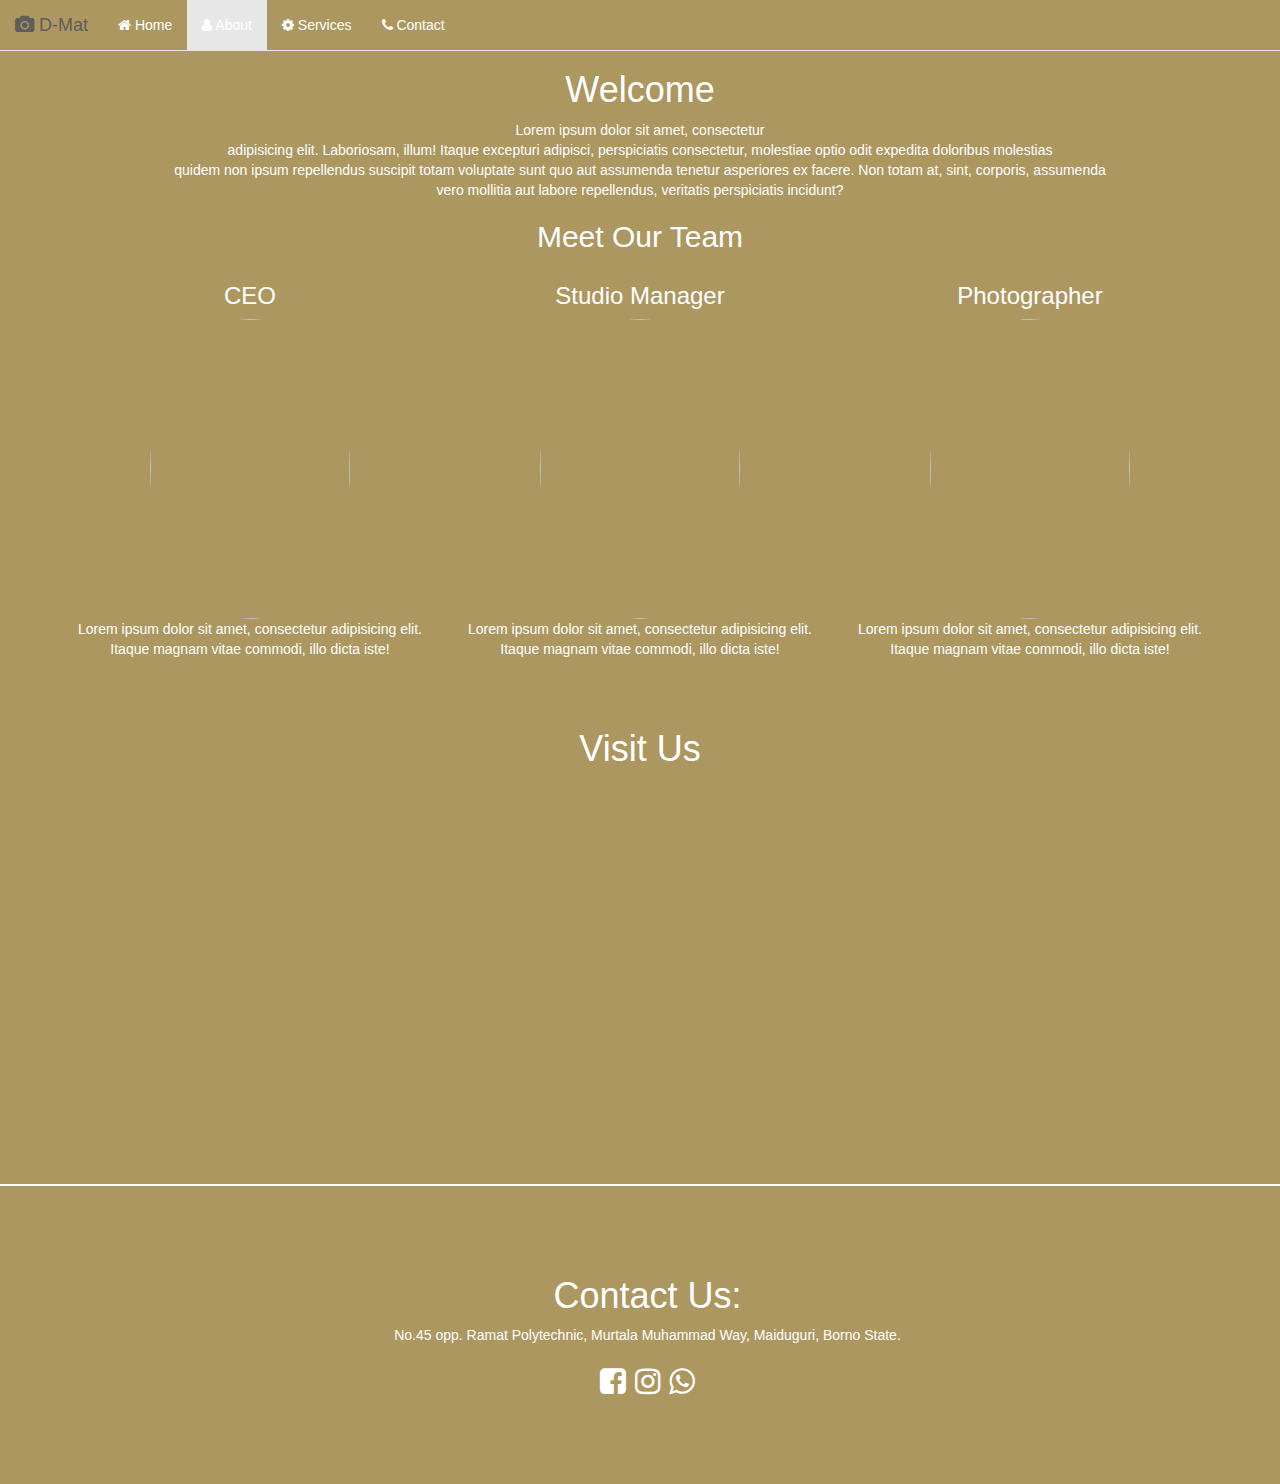
==== more.html @ cf01f00b "initial commit" ====
<!DOCTYPE html>
<html lang="en">

<head>
	<meta charset="utf-8">
	<meta name="viewport" content="width=device-width, initial-scale=1.0">
	<link rel="stylesheet" media="screen" href="https://cdnjs.cloudflare.com/ajax/libs/twitter-bootstrap/3.3.5/css/bootstrap.min.css">
    <link rel="stylesheet" href="css/font-awesome.min.css">
    <link rel="stylesheet" href="css/style.css">
    <link rel="stylesheet" href=https://maxcdn.bootstrapcdn.com/font-awesome/4.6.3/css/font-awesome.min.css>
	<title>D-mat</title>

</head>

<body style="background-color: #ad9760; color: white; text-align: center; padding-top: 50px;">
   <!--navbar starts here-->
<nav class="navbar navbar-default navbar-fixed-top" id="navbarphoto">
  <div class="container-fluid">
    <!-- Brand and toggle get grouped for better mobile display -->
    <div class="navbar-header">
      <button type="button" class="navbar-toggle collapsed" data-toggle="collapse" data-target="#bs-example-navbar-collapse-1" aria-expanded="false">
        <span class="sr-only">Toggle navigation</span>
        <span class="icon-bar"></span>
        <span class="icon-bar"></span>
        <span class="icon-bar"></span>
      </button>
      <a class="navbar-brand " href="#"><i class="fa fa-camera"></i> D-Mat</a>
    </div>

    <!-- Collect the nav links, forms, and other content for toggling -->
    <div class="collapse navbar-collapse" id="bs-example-navbar-collapse-1" id="navbar-default">
          <ul class="nav navbar-nav navbar-left" class="nav navbar-left" role="tablist">
            <li ><a href="index.html"><i class="fa fa-home"></i> Home<span class="sr-only"></span></a></li>
             <li class="active"><a href="#about"><i class="fa fa-user"> </i> About</a></li>
            <li><a href="#services"><i class="fa fa-gear"></i> Services</a></li>
            <li><a href="#contact"><i class="fa fa-phone"></i> Contact</a></li>
       
          </ul>
      
      
    </div><!-- /.navbar-collapse -->
  </div><!-- /.container-fluid -->
</nav>
<!--navbar ends here-->
    <h1>Welcome</h1>
    <p style="">Lorem ipsum dolor sit amet, consectetur <br> adipisicing elit. Laboriosam, illum! Itaque excepturi adipisci, perspiciatis consectetur, molestiae optio odit expedita doloribus molestias  <br>quidem non ipsum repellendus suscipit totam voluptate sunt quo aut assumenda tenetur asperiores ex facere. Non totam at, sint, corporis, assumenda <br> vero mollitia aut labore repellendus, veritatis perspiciatis incidunt?</p>
    <h2>Meet Our Team</h2>
   

	<div class="container">
            <div class="row">
                <div class="col-lg-4">
                    <h3>CEO</h3>
                    
                    <img src="images/ceo.jpg" alt="" width="200" height="300" class="img-circle">
                    <p>Lorem ipsum dolor sit amet, consectetur adipisicing elit. <br>Itaque magnam vitae commodi, illo dicta iste!</p>
                </div>
                <div class="col-lg-4"><h3>Studio Manager</h3>
                   
                    <img src="images/diq.PNG" alt="" width="200" height="300" class="img-circle">
                    <p>Lorem ipsum dolor sit amet, consectetur adipisicing elit. <br>Itaque magnam vitae commodi, illo dicta iste!</p>
                    </div>
                <div class="col-lg-4"><h3>Photographer</h3>
                    
                    <img src="images/she.PNG" alt="" width="200" height="300" class="img-circle">
                    <p>Lorem ipsum dolor sit amet, consectetur adipisicing elit. <br>Itaque magnam vitae commodi, illo dicta iste!</p>
                    </div>
            </div>
	</div>
	<br>
	<br>
	<h1>Visit Us</h1>
  <iframe width="520" height="400" frameborder="0" scrolling="no" marginheight="0" marginwidth="0" id="gmap_canvas" src="https://maps.google.com/maps?width=520&amp;height=400&amp;hl=en&amp;q=%20Yobe%20NYSC%20Orietation%20Camp%20Dazigau,%20Maiduguri-Potiskum%20Road,%20622101,%20Potiskum+()&amp;t=&amp;z=12&amp;ie=UTF8&amp;iwloc=B&amp;output=embed">

  </iframe>
	<div id="contact" class="fourth">
    <h1>Contact Us:</h1>
    <p>No.45 opp. Ramat Polytechnic, Murtala Muhammad Way, Maiduguri, Borno State. </p>
    <h2><a href="https://www.facebook.com/groups/3126062031053170/"><i class="fa fa-facebook-square"></i></a>
      <a href="https://WWW.instagram.com/nyscyobe_saed"> <i class="fa fa-instagram"></i></a>
      <a href="https://chat.whatsapp.com/G4Owlc6fMCG7JCoK2OB2wf"><i class="fa fa-whatsapp"></i></a>
      </h2>
      
      
     
      
            
 </div>
	

	<script src="https://cdnjs.cloudflare.com/ajax/libs/jquery/1.11.3/jquery.min.js"></script>
	<script src="https://cdnjs.cloudflare.com/ajax/libs/twitter-bootstrap/3.3.5/js/bootstrap.min.js"></script>

	<script>
	</script>

</body>

</html>
---- css/style.css ----
body{  
    margin: 0;
    padding: 0;
    font-family: 'Acme', sans-serif;
}
.navbar-default{
    background-color:#ad9760;
    color: white;
    
}


.navbar-default .navbar-brand{
    color: white;
}
.navbar-default  .navbar-collapse .navbar-nav
a{
    color: white;
}
.first{
    background-size: cover;
    height: 768px;
    text-align: center;
    color: #e3c306;
    background-position: center fixed;
    position: relative;
}
.up{

    background-color: white;
    opacity: 0.8;
    margin: 10% 10%;
    padding: 5%  0;
}

#linetop{
    margin: 10% 0 0 45%;
    width: 10%;
    border: 2px solid #ad9760;
    border-top-left-radius: 5px;
    border-top-right-radius: 5px;
    text-align: center;

   
    
    
}
#linebottom{
    margin:2% 0% 0% 46%;
    border: 2px solid white;
    border-top-left-radius: 5px;
    border-top-right-radius: 5px;
    width: 100px;
    text-align: center;

   
    
    
}
.second{
    text-align: center;
    background-color: #ad9760;
    height: 700px;
    background-size: cover;
    color: white;
}
.second h1{
    margin-top: 250px;
    margin-left: 600px;
    margin-right: 600px;
    border-top: 4px solid white;
    padding: 10px;
    border-radius: 5px;
   
}
.second button{
    background-color: white;
    border: 2px solid black;
}
.second button a{
    color: black;
}
.pic1{
    background-image: url(../images/parade.JPG);
    background-size: cover;
    height: 500px;
    text-align: center;
    color: white;
    margin-top: -20px;
    
}
.pic1 h1{
    
}.pic2{
    background-image: url(../images/social.JPG);
    background-size: cover;
    height: 500px;
    text-align: center;
    color: white;
    margin-top: -20px;
    
}
.pic2 h1{
    
}
.pic3{
     background-image: url(../images/culture.JPG);
    background-size: cover;
    height: 500px;
    text-align: center;
    color: white;
    margin-top: -20px;
}
.pic3 h1{
    
}.pic4{
    margin-top: -20px;
     background-image: url(../images/sport.JPG);
    background-size: cover;
    height: 500px;
    text-align: center;
    color: white;
}
.pic4 h1{
   
}
.third{
     
}
.fourth{
    height: 300px;
    background-color: #ad9760;
    color: white;
    padding: 70px;
    border-top: 2px solid white;
    text-align: center;
    margin-right: -15px;
    
    
    
}
.fourth a{
    
    background-color:  #ad9760;
    color: white;
}
.navbar-default  .navbar-collapse .navbar-nav
a:active{
    color: black;
}
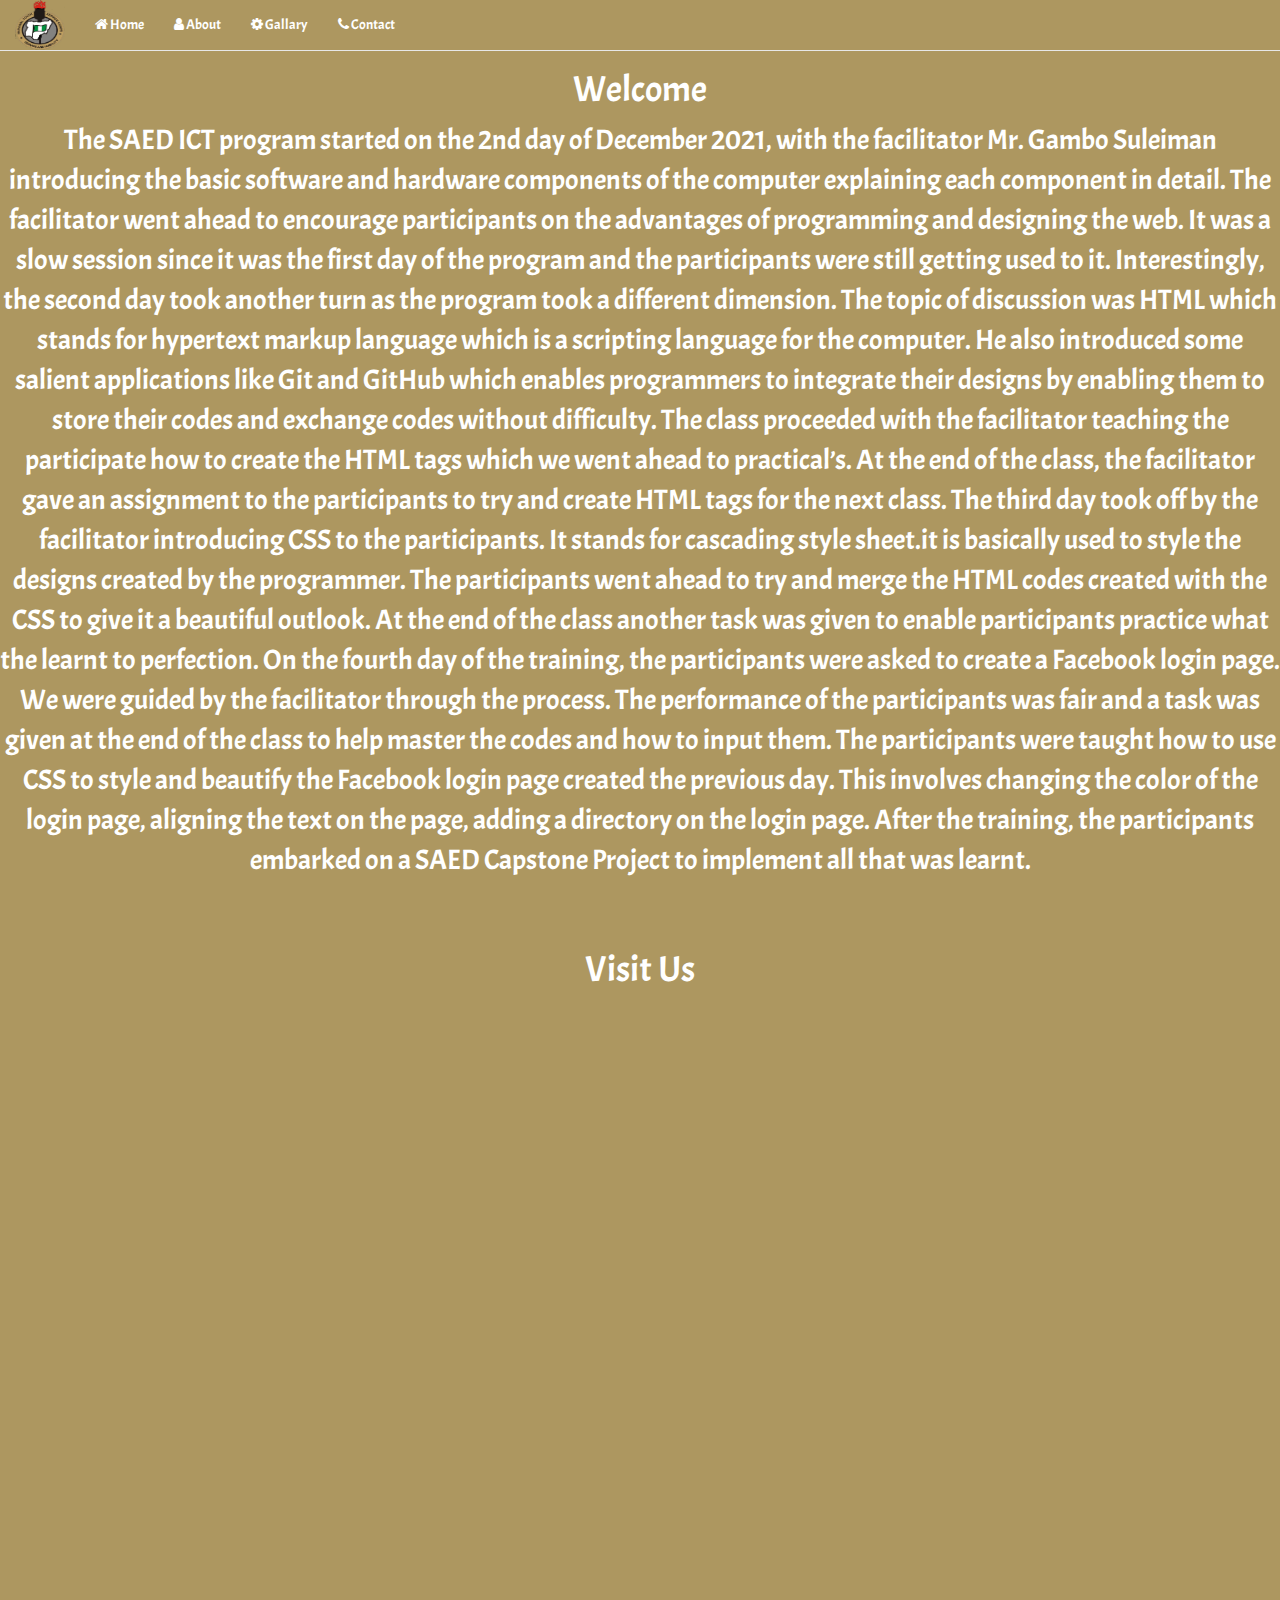
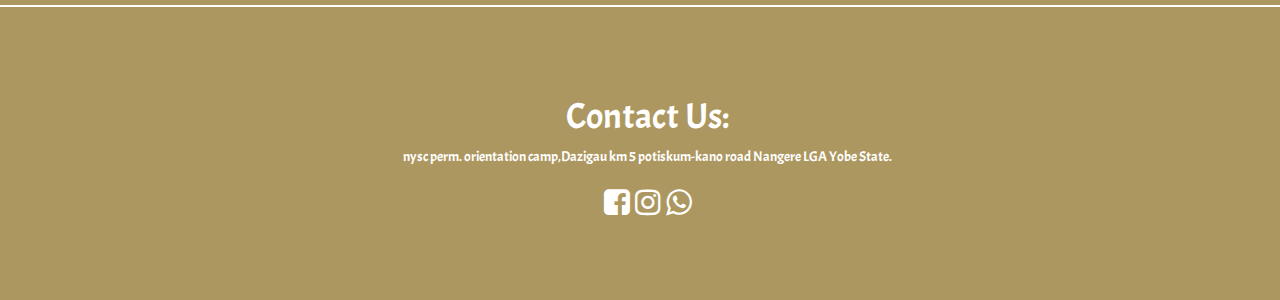
==== commit f587cd2b: "second commit" ====
--- a/more.html
+++ b/more.html
@@ -6,6 +6,7 @@
 	<meta name="viewport" content="width=device-width, initial-scale=1.0">
 	<link rel="stylesheet" media="screen" href="https://cdnjs.cloudflare.com/ajax/libs/twitter-bootstrap/3.3.5/css/bootstrap.min.css">
     <link rel="stylesheet" href="css/font-awesome.min.css">
+    <link href="https://fonts.googleapis.com/css?family=Acme&display=swap" rel="stylesheet">
     <link rel="stylesheet" href="css/style.css">
     <link rel="stylesheet" href=https://maxcdn.bootstrapcdn.com/font-awesome/4.6.3/css/font-awesome.min.css>
 	<title>D-mat</title>
@@ -14,7 +15,8 @@
 
 <body style="background-color: #ad9760; color: white; text-align: center; padding-top: 50px;">
    <!--navbar starts here-->
-<nav class="navbar navbar-default navbar-fixed-top" id="navbarphoto">
+
+<nav class="navbar navbar-default navbar-fixed-top" id="navbarphoto" style="max-width: auto;">
   <div class="container-fluid">
     <!-- Brand and toggle get grouped for better mobile display -->
     <div class="navbar-header">
@@ -24,15 +26,16 @@
         <span class="icon-bar"></span>
         <span class="icon-bar"></span>
       </button>
-      <a class="navbar-brand " href="#"><i class="fa fa-camera"></i> D-Mat</a>
+      <a class="navbar-brand " href="#"> <img src="images/l.png" alt="logo" width="50px" height="50px" style="margin-top:-30%;"> </a>
     </div>
 
     <!-- Collect the nav links, forms, and other content for toggling -->
     <div class="collapse navbar-collapse" id="bs-example-navbar-collapse-1" id="navbar-default">
           <ul class="nav navbar-nav navbar-left" class="nav navbar-left" role="tablist">
+            
             <li ><a href="index.html"><i class="fa fa-home"></i> Home<span class="sr-only"></span></a></li>
-             <li class="active"><a href="#about"><i class="fa fa-user"> </i> About</a></li>
-            <li><a href="#services"><i class="fa fa-gear"></i> Services</a></li>
+             <li><a href="#about"><i class="fa fa-user"> </i> About</a></li>
+            <li><a href="#services"><i class="fa fa-gear"></i> Gallary</a></li>
             <li><a href="#contact"><i class="fa fa-phone"></i> Contact</a></li>
        
           </ul>
@@ -43,11 +46,18 @@
 </nav>
 <!--navbar ends here-->
     <h1>Welcome</h1>
-    <p style="">Lorem ipsum dolor sit amet, consectetur <br> adipisicing elit. Laboriosam, illum! Itaque excepturi adipisci, perspiciatis consectetur, molestiae optio odit expedita doloribus molestias  <br>quidem non ipsum repellendus suscipit totam voluptate sunt quo aut assumenda tenetur asperiores ex facere. Non totam at, sint, corporis, assumenda <br> vero mollitia aut labore repellendus, veritatis perspiciatis incidunt?</p>
-    <h2>Meet Our Team</h2>
+    <p class="abouttext">The SAED ICT program started on the 2nd day of December 2021, with the facilitator Mr. Gambo Suleiman introducing the basic software and hardware components of the computer explaining each component in detail. The facilitator went ahead to encourage participants on the advantages of programming and designing the web. It was a slow session since it was the first day of the program and the participants were still getting used to it.
+      Interestingly, the second day took another turn as the program took a different dimension. The topic of discussion was HTML which stands for hypertext markup language which is a scripting language for the computer. He also introduced some salient applications like Git and GitHub which enables programmers to integrate their designs by enabling them to store their codes and exchange codes without difficulty.
+      The class proceeded with the facilitator teaching the participate how to create the HTML tags which we went ahead to practical’s. At the end of the class, the facilitator gave an assignment to the participants to try and create HTML tags for the next class.  
+      The third day took off by the facilitator introducing CSS to the participants. It stands for cascading style sheet.it is basically used to style the designs created by the programmer. The participants went ahead to try and merge the HTML codes created with the CSS to give it a beautiful outlook. At the end of the class another task was given to enable participants practice what the learnt to perfection.
+      On the fourth day of the training, the participants were asked to create a Facebook login page. We were guided by the facilitator through the process. The performance of the participants was fair and a task was given at the end of the class to help master the codes and how to input them.
+      The participants were taught how to use CSS to style and beautify the Facebook login page created the previous day. This involves changing the color of the login page, aligning the text on the page, adding a directory on the login page.
+      After the training, the participants embarked on a SAED Capstone Project to implement all that was learnt.
+      </p>
+    <!-- <h2>Meet Our Team</h2> -->
    
 
-	<div class="container">
+	<!-- <div class="container">
             <div class="row">
                 <div class="col-lg-4">
                     <h3>CEO</h3>
@@ -66,16 +76,16 @@
                     <p>Lorem ipsum dolor sit amet, consectetur adipisicing elit. <br>Itaque magnam vitae commodi, illo dicta iste!</p>
                     </div>
             </div>
-	</div>
+	</div> -->
 	<br>
 	<br>
 	<h1>Visit Us</h1>
-  <iframe width="520" height="400" frameborder="0" scrolling="no" marginheight="0" marginwidth="0" id="gmap_canvas" src="https://maps.google.com/maps?width=520&amp;height=400&amp;hl=en&amp;q=%20Yobe%20NYSC%20Orietation%20Camp%20Dazigau,%20Maiduguri-Potiskum%20Road,%20622101,%20Potiskum+()&amp;t=&amp;z=12&amp;ie=UTF8&amp;iwloc=B&amp;output=embed">
+  <iframe width="100%" height="600px" frameborder="0" scrolling="no" marginheight="0" marginwidth="0" id="gmap_canvas" src="https://maps.google.com/maps?width=520&amp;height=400&amp;hl=en&amp;q=%20Yobe%20NYSC%20Orietation%20Camp%20Dazigau,%20Maiduguri-Potiskum%20Road,%20622101,%20Potiskum+()&amp;t=&amp;z=12&amp;ie=UTF8&amp;iwloc=B&amp;output=embed">
 
   </iframe>
 	<div id="contact" class="fourth">
     <h1>Contact Us:</h1>
-    <p>No.45 opp. Ramat Polytechnic, Murtala Muhammad Way, Maiduguri, Borno State. </p>
+    <p>nysc perm. orientation camp,Dazigau km 5 potiskum-kano road Nangere LGA Yobe State. </p>
     <h2><a href="https://www.facebook.com/groups/3126062031053170/"><i class="fa fa-facebook-square"></i></a>
       <a href="https://WWW.instagram.com/nyscyobe_saed"> <i class="fa fa-instagram"></i></a>
       <a href="https://chat.whatsapp.com/G4Owlc6fMCG7JCoK2OB2wf"><i class="fa fa-whatsapp"></i></a>
--- a/css/style.css
+++ b/css/style.css
@@ -18,6 +18,7 @@
     color: white;
 }
 .first{
+    background-image: url(../images/bg.JPG);
     background-size: cover;
     height: 768px;
     text-align: center;
@@ -50,7 +51,7 @@
     border: 2px solid white;
     border-top-left-radius: 5px;
     border-top-right-radius: 5px;
-    width: 100px;
+    width: 10%;
     text-align: center;
 
    
@@ -58,6 +59,7 @@
     
 }
 .second{
+    
     text-align: center;
     background-color: #ad9760;
     height: 700px;
@@ -66,8 +68,8 @@
 }
 .second h1{
     margin-top: 250px;
-    margin-left: 600px;
-    margin-right: 600px;
+    /* margin-left: 600px;
+    margin-right: 600px; */
     border-top: 4px solid white;
     padding: 10px;
     border-radius: 5px;
@@ -75,10 +77,11 @@
 }
 .second button{
     background-color: white;
-    border: 2px solid black;
+    border: 2px solid white;
+   
 }
 .second button a{
-    color: black;
+    color: #ad9760;
 }
 .pic1{
     background-image: url(../images/parade.JPG);
@@ -89,8 +92,12 @@
     margin-top: -20px;
     
 }
-.pic1 h1{
-    
+.pic1 h1 a{
+    background-color: #fff;
+    color: #ad9760;
+    border: solid 2px #ad9760;
+    padding:10px ;
+    border-radius: 5px;
 }.pic2{
     background-image: url(../images/social.JPG);
     background-size: cover;
@@ -100,8 +107,12 @@
     margin-top: -20px;
     
 }
-.pic2 h1{
-    
+.pic2 h1 a{
+    background-color: #fff;
+    color: #ad9760;
+    border: solid 2px #ad9760;
+    padding:10px ;
+    border-radius: 5px;
 }
 .pic3{
      background-image: url(../images/culture.JPG);
@@ -111,9 +122,14 @@
     color: white;
     margin-top: -20px;
 }
-.pic3 h1{
-    
-}.pic4{
+.pic3 h1 a{
+    background-color: #fff;
+    color: #ad9760;
+    border: solid 2px #ad9760;
+    padding:10px ;
+    border-radius: 5px;
+}
+.pic4{
     margin-top: -20px;
      background-image: url(../images/sport.JPG);
     background-size: cover;
@@ -121,14 +137,18 @@
     text-align: center;
     color: white;
 }
-.pic4 h1{
-   
+.pic4 h1 a{
+    background-color: #fff;
+    color: #ad9760;
+    border: solid 2px #ad9760;
+    padding:10px ;
+    border-radius: 5px;
 }
 .third{
      
 }
 .fourth{
-    height: 300px;
+   
     background-color: #ad9760;
     color: white;
     padding: 70px;
@@ -144,7 +164,30 @@
     background-color:  #ad9760;
     color: white;
 }
+form input{
+background-color: transparent;
+border: none;
+color: white;
+text-align: center;
+width: 300px;
+border-bottom: 2px solid white;
+
+}
+form button{
+    background-color:#fff ;
+    color: #ad9760;
+    border: 2px solid white;
+    width: 150px;
+    border-radius: 5px;
+}
 .navbar-default  .navbar-collapse .navbar-nav
 a:active{
     color: black;
+}
+.abouttext{
+
+    font-size: 2em;
+}
+.pic2 #link{
+    font-size: 2em;
 }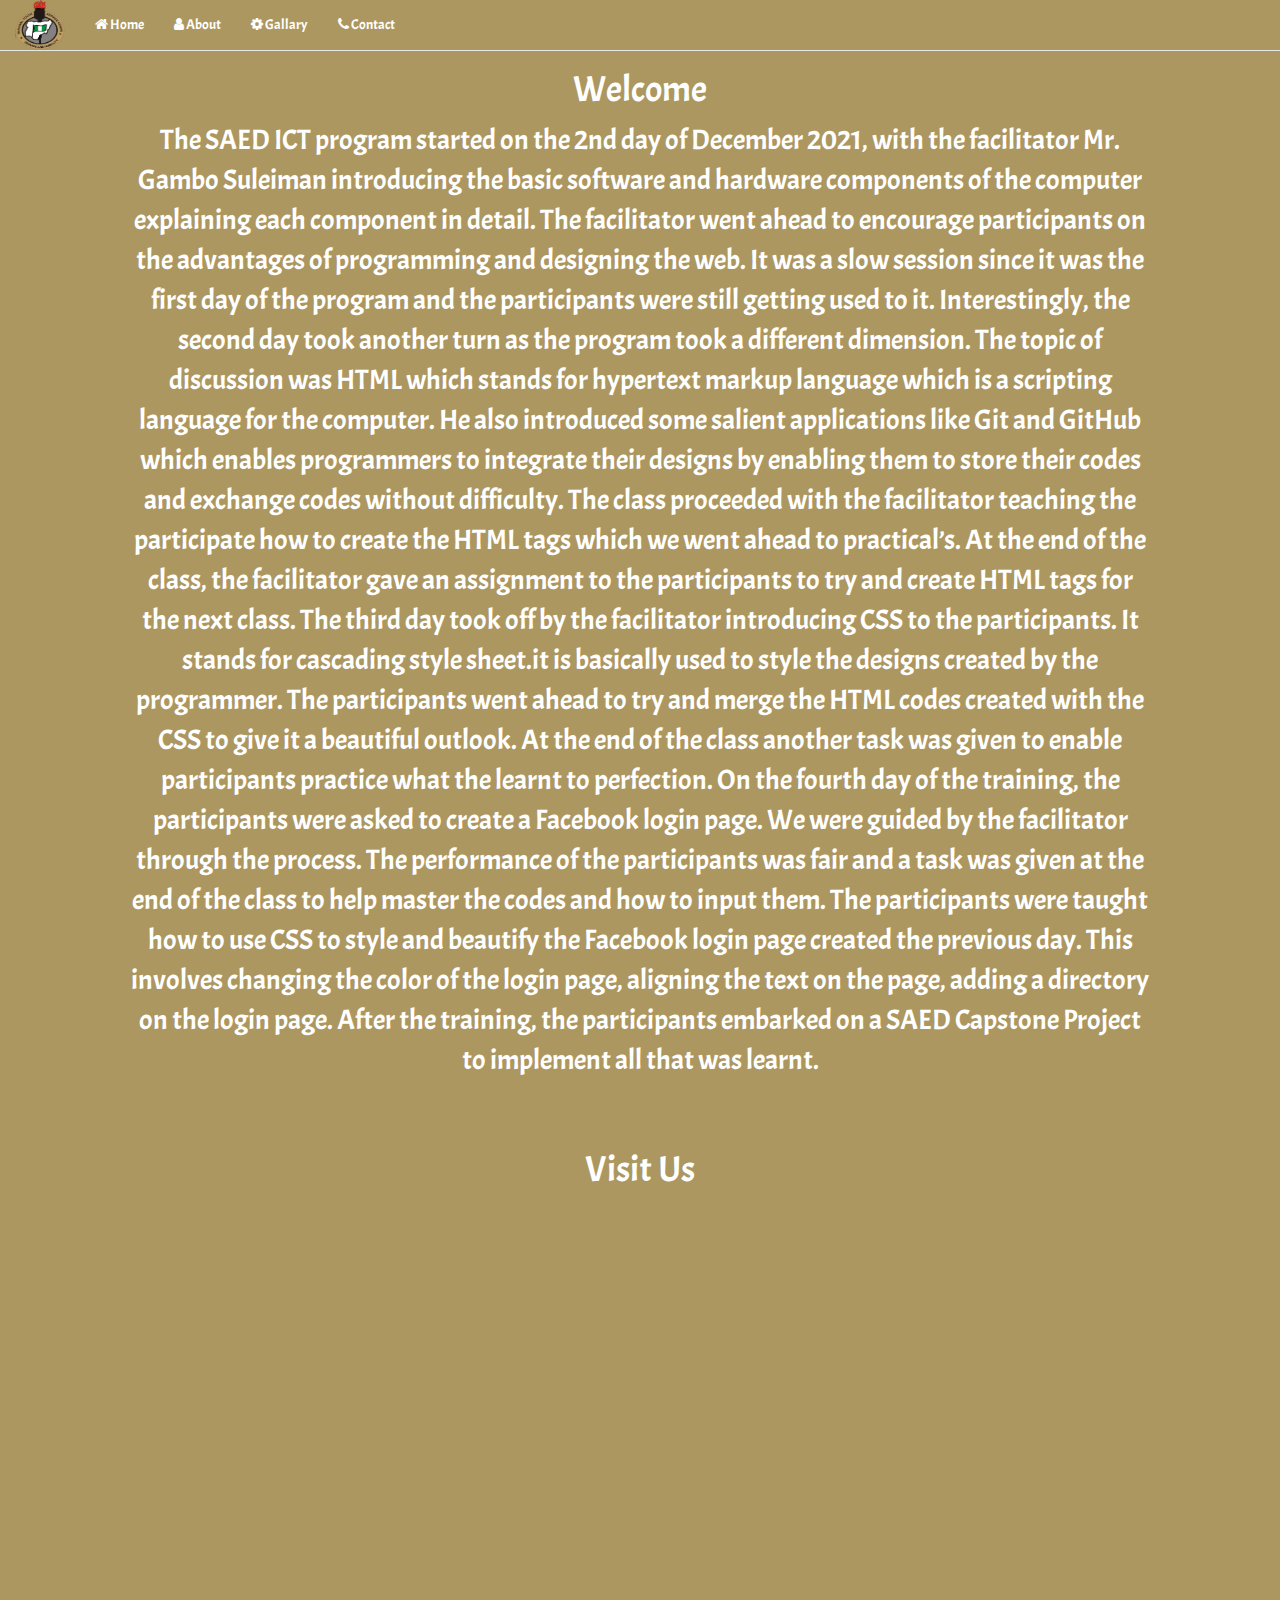
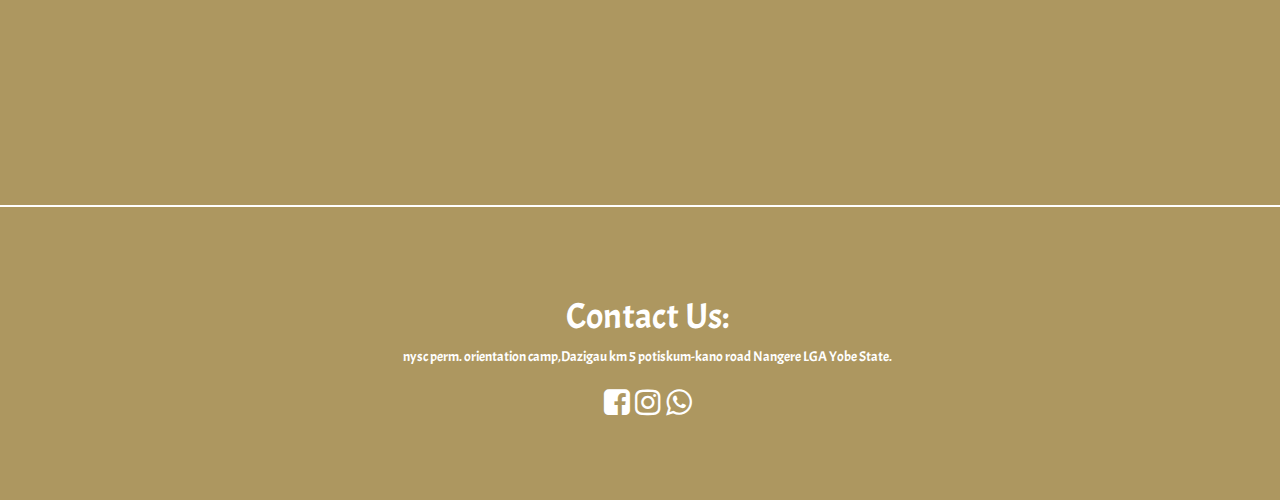
==== commit bb0072b6: "changes made to navbar" ====
--- a/more.html
+++ b/more.html
@@ -45,7 +45,9 @@
   </div><!-- /.container-fluid -->
 </nav>
 <!--navbar ends here-->
-    <h1>Welcome</h1>
+    <div class="aboutsaed">
+
+      <h1>Welcome</h1>
     <p class="abouttext">The SAED ICT program started on the 2nd day of December 2021, with the facilitator Mr. Gambo Suleiman introducing the basic software and hardware components of the computer explaining each component in detail. The facilitator went ahead to encourage participants on the advantages of programming and designing the web. It was a slow session since it was the first day of the program and the participants were still getting used to it.
       Interestingly, the second day took another turn as the program took a different dimension. The topic of discussion was HTML which stands for hypertext markup language which is a scripting language for the computer. He also introduced some salient applications like Git and GitHub which enables programmers to integrate their designs by enabling them to store their codes and exchange codes without difficulty.
       The class proceeded with the facilitator teaching the participate how to create the HTML tags which we went ahead to practical’s. At the end of the class, the facilitator gave an assignment to the participants to try and create HTML tags for the next class.  
@@ -54,29 +56,8 @@
       The participants were taught how to use CSS to style and beautify the Facebook login page created the previous day. This involves changing the color of the login page, aligning the text on the page, adding a directory on the login page.
       After the training, the participants embarked on a SAED Capstone Project to implement all that was learnt.
       </p>
-    <!-- <h2>Meet Our Team</h2> -->
-   
-
-	<!-- <div class="container">
-            <div class="row">
-                <div class="col-lg-4">
-                    <h3>CEO</h3>
-                    
-                    <img src="images/ceo.jpg" alt="" width="200" height="300" class="img-circle">
-                    <p>Lorem ipsum dolor sit amet, consectetur adipisicing elit. <br>Itaque magnam vitae commodi, illo dicta iste!</p>
-                </div>
-                <div class="col-lg-4"><h3>Studio Manager</h3>
-                   
-                    <img src="images/diq.PNG" alt="" width="200" height="300" class="img-circle">
-                    <p>Lorem ipsum dolor sit amet, consectetur adipisicing elit. <br>Itaque magnam vitae commodi, illo dicta iste!</p>
-                    </div>
-                <div class="col-lg-4"><h3>Photographer</h3>
-                    
-                    <img src="images/she.PNG" alt="" width="200" height="300" class="img-circle">
-                    <p>Lorem ipsum dolor sit amet, consectetur adipisicing elit. <br>Itaque magnam vitae commodi, illo dicta iste!</p>
-                    </div>
-            </div>
-	</div> -->
+    </div>
+    
 	<br>
 	<br>
 	<h1>Visit Us</h1>
--- a/css/style.css
+++ b/css/style.css
@@ -62,18 +62,23 @@
     
     text-align: center;
     background-color: #ad9760;
-    height: 700px;
-    background-size: cover;
-    color: white;
+    
+    background-size: cover;
+    color: white;
+    padding: 0 10%;
 }
 .second h1{
-    margin-top: 250px;
+    margin-top: 10%;
     /* margin-left: 600px;
     margin-right: 600px; */
-    border-top: 4px solid white;
+    /* border-top: 4px solid white; */
     padding: 10px;
     border-radius: 5px;
    
+}
+.second p{
+
+    font-size: 2em;
 }
 .second button{
     background-color: white;
@@ -84,7 +89,7 @@
     color: #ad9760;
 }
 .pic1{
-    background-image: url(../images/parade.JPG);
+    background-image: url(../images/sware.JPG);
     background-size: cover;
     height: 500px;
     text-align: center;
@@ -99,7 +104,7 @@
     padding:10px ;
     border-radius: 5px;
 }.pic2{
-    background-image: url(../images/social.JPG);
+    background-image: url(../images/culture.JPG);
     background-size: cover;
     height: 500px;
     text-align: center;
@@ -115,7 +120,7 @@
     border-radius: 5px;
 }
 .pic3{
-     background-image: url(../images/culture.JPG);
+     background-image: url(../images/sport\ \(2\).jpg);
     background-size: cover;
     height: 500px;
     text-align: center;
@@ -131,7 +136,7 @@
 }
 .pic4{
     margin-top: -20px;
-     background-image: url(../images/sport.JPG);
+     background-image: url(../images/parade\ \(2\).JPG);
     background-size: cover;
     height: 500px;
     text-align: center;
@@ -184,10 +189,12 @@
 a:active{
     color: black;
 }
+.aboutsaed{
+    padding: 0 10%;
+
+}
 .abouttext{
 
     font-size: 2em;
-}
-.pic2 #link{
-    font-size: 2em;
-}+    
+}
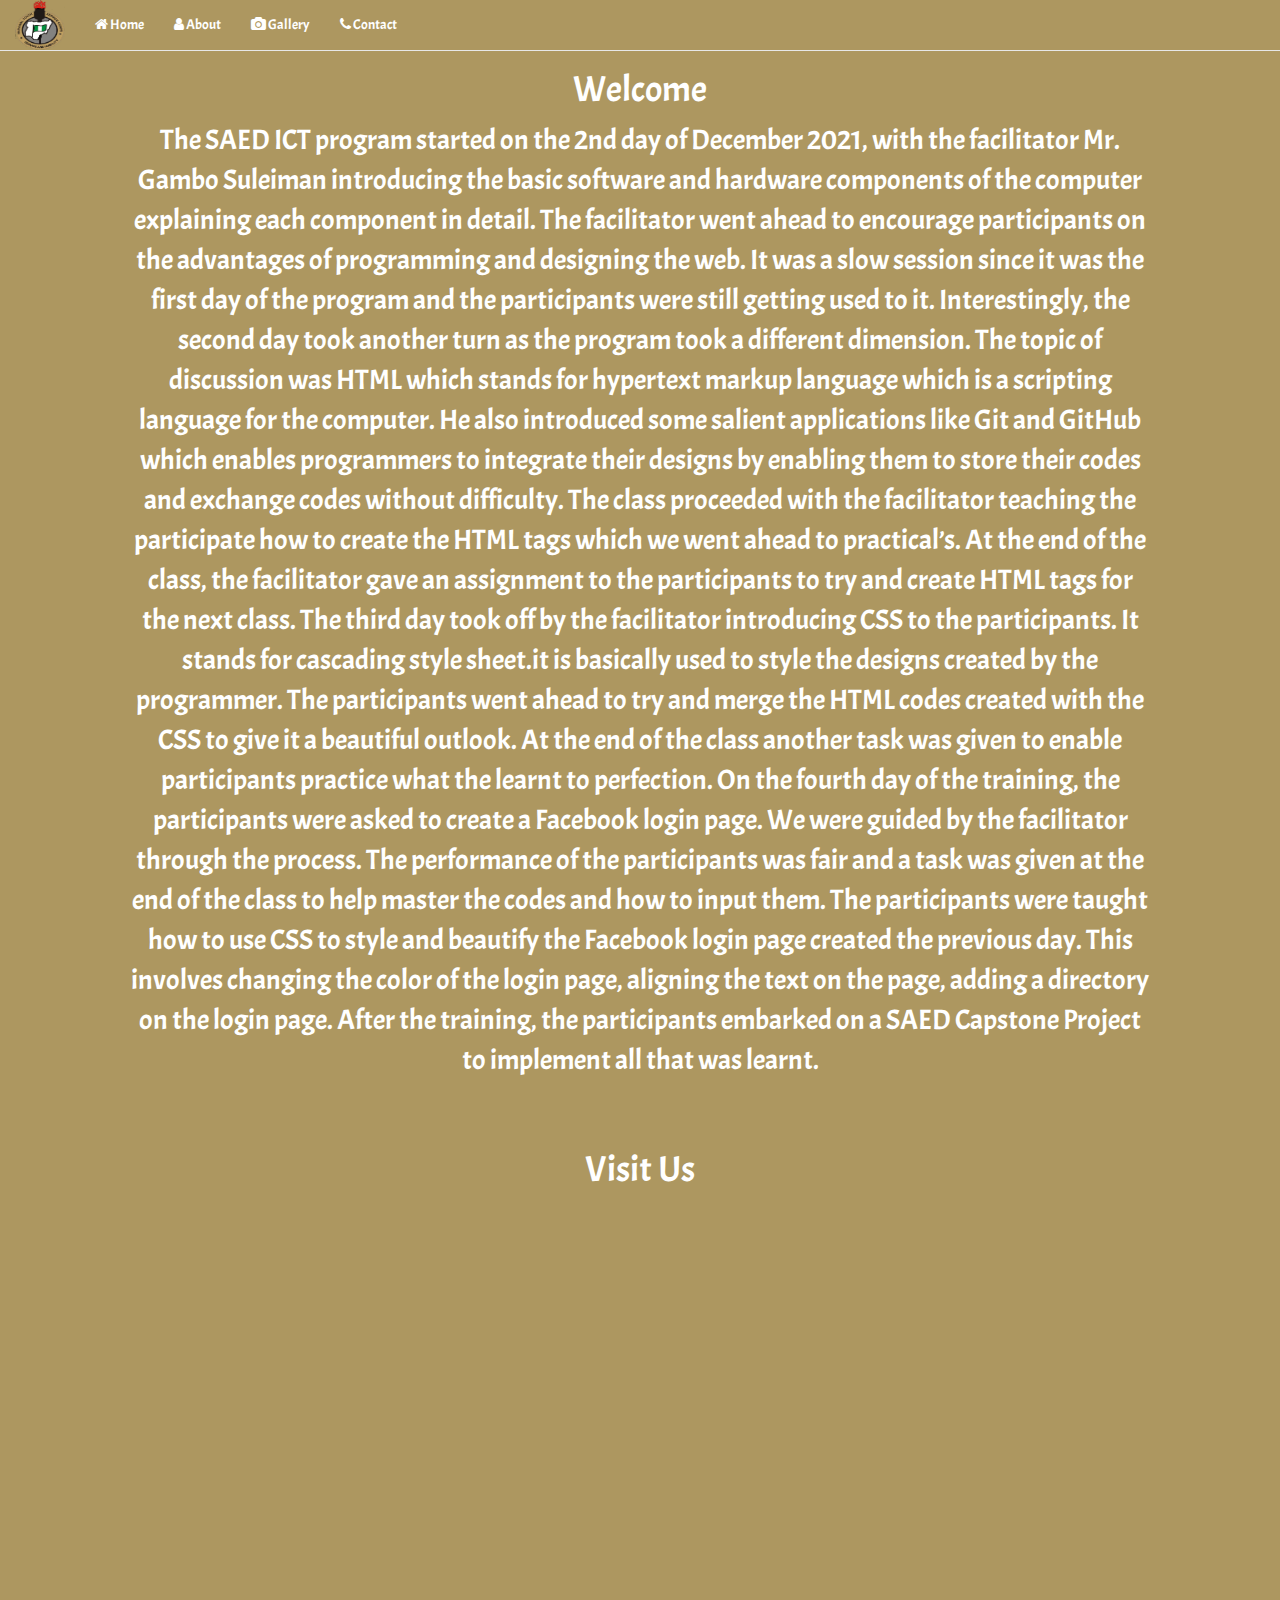
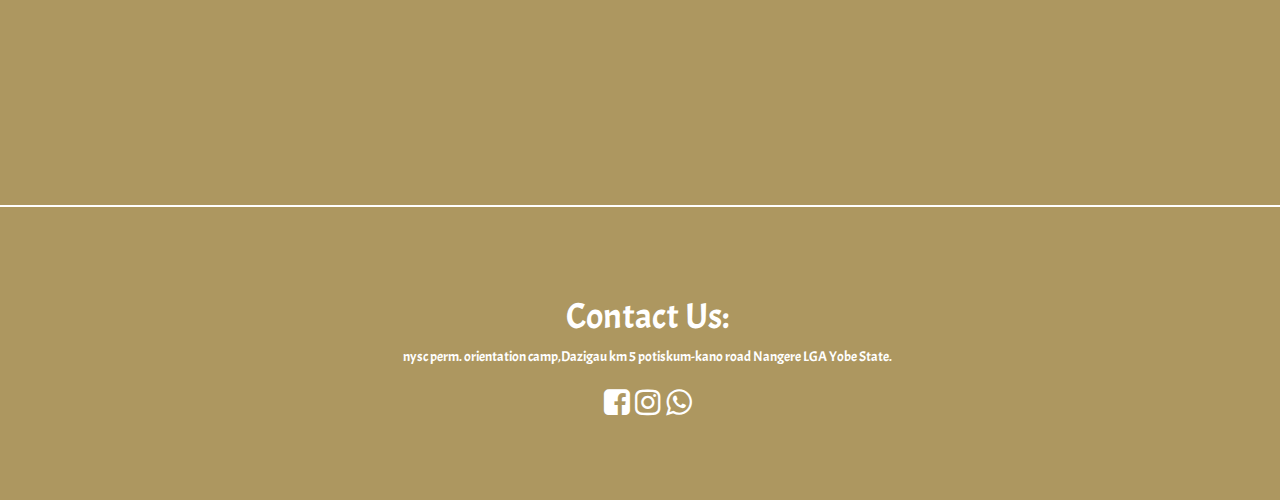
==== commit 8d29d222: "icons correction" ====
--- a/more.html
+++ b/more.html
@@ -35,7 +35,7 @@
             
             <li ><a href="index.html"><i class="fa fa-home"></i> Home<span class="sr-only"></span></a></li>
              <li><a href="#about"><i class="fa fa-user"> </i> About</a></li>
-            <li><a href="#services"><i class="fa fa-gear"></i> Gallary</a></li>
+            <li><a href="#services"><i class="fa fa-camera"></i> Gallery</a></li>
             <li><a href="#contact"><i class="fa fa-phone"></i> Contact</a></li>
        
           </ul>
